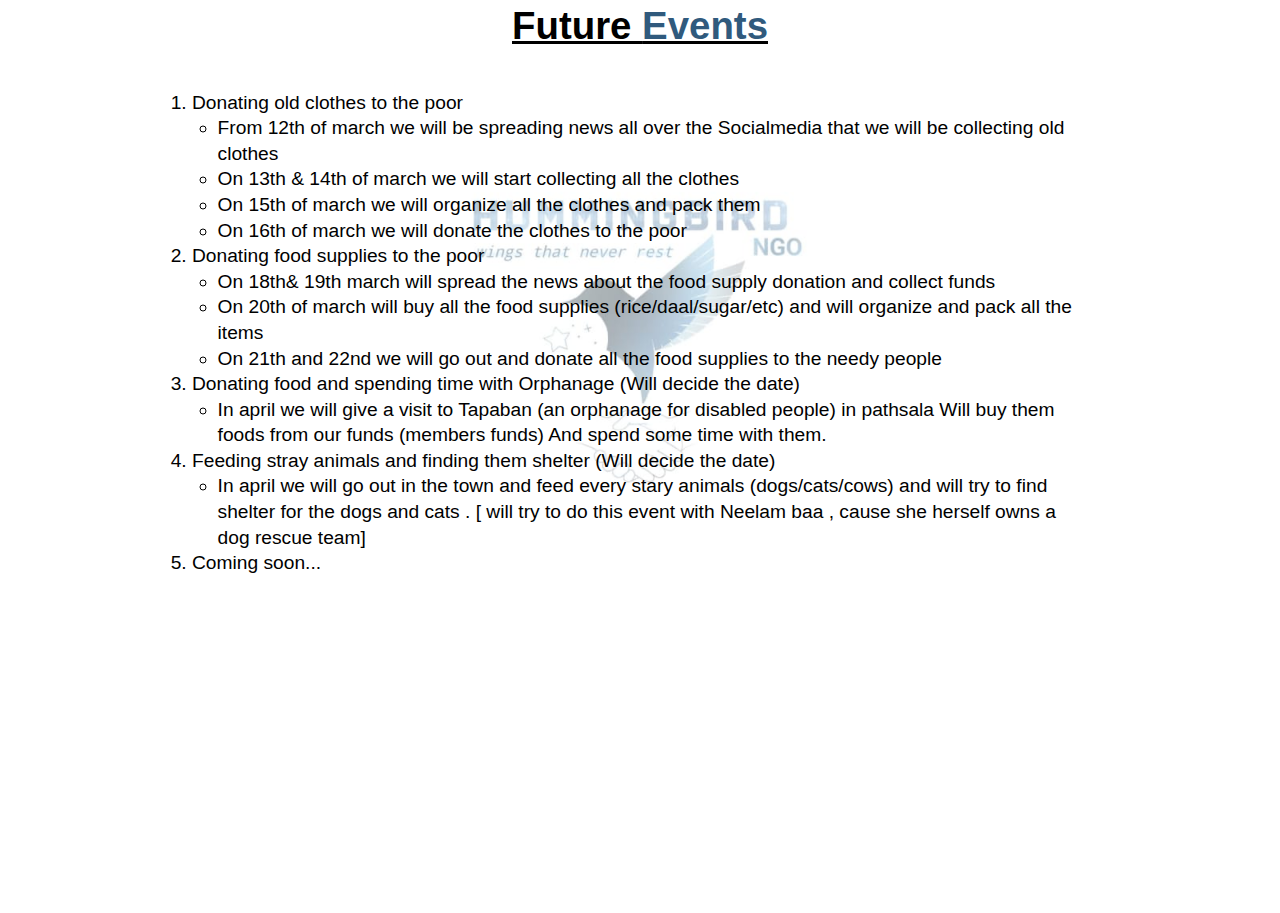
==== futureevents.html @ 449bd3d0 "Add files via upload" ====
<!DOCTYPE html>
<html lang="en">
<head>
    <meta charset="UTF-8">
    <meta name="viewport" content="width=device-width, initial-scale=1.0">
    <title>Document</title>
    <link rel="stylesheet" href="futureevents.css">
</head>
<body>
    <div class="wrapper">
        <div class="events">
        <p class="p1">Future <span>Events</span></p>
        <ol>
         <li>Donating old clothes to the poor</li>
        
            <ul>
                <li>From 12th of march we will be spreading news all over the Socialmedia that we will be collecting old clothes</li>
                <li>On 13th & 14th of march we will start  collecting all the clothes</li>
                <li>On 15th of march we will organize all the clothes and pack them</li>
                <li>On 16th of march we will donate the clothes to the poor</li>
            </ul>
        
         <li>Donating food supplies to the poor </li>
            <ul>
                <li>On 18th& 19th march will spread the news about the food supply donation and collect funds</li>
                <li>On 20th of march will buy all the food supplies (rice/daal/sugar/etc) and will organize and pack all the items</li>
                <li>On 21th and 22nd we will go out and donate all the food supplies to the needy people</li>
            </ul>
        
         <li>Donating food and spending time with Orphanage
         (Will decide the date) </li>
                <ul>
                    <li>
                        In april we will give a visit to Tapaban (an orphanage for disabled people) in pathsala
                        Will buy them foods from our funds (members funds)
                        And spend some time with them.
                    </li>
                </ul>
                <li>Feeding stray animals and finding them shelter
             (Will decide the date)</li>
        
            <ul>
                <li>
                    In april we will go out in the town and feed every stary animals (dogs/cats/cows) and will try to find shelter for the dogs and cats .
                    [ will try to do this event with Neelam baa , cause she herself owns a dog rescue team]
                </li>
            </ul>
        
        
         <li>Coming soon...</li>
         </ol>
    </div>
    </div>
</body>
</html>
---- futureevents.css ----
*{
    margin: 0;
    padding: 0;
    box-sizing: border-box;
    font-family: 'Poppins', sans-serif;
    scroll-behavior: smooth;
    /* overflow: hidden; */
}
html,body{
    height: 100%;
    width: 100%;
}
.p1{
    text-align: center;
    text-decoration: underline;
    font-size: 3vw;
    font-weight: 700;
    margin-bottom: 4vw;
}
.wrapper{
    height: 100%;
    width: 100%;
    background-image: url(images/1.jpeg);
    background-size: cover;
    background-position-y: -17vw;
    display: flex;
    justify-content: center;
    align-items: center;
}
.events{
    height: 100%;
    width: 70%;
    /* border: 2px solid red; */
    font-size: 1.5vw;
    line-height: 2vw;
    margin-top: 2vw;
    
}
.events ul{
    padding-left: 2vw;
}
span{
    color: #305a7d;
}
@media(max-width:600px){
    .wrapper{
        background-position-x: center;
        background-position-y: center;
    }
    .events{
        width: 90%;
        height: 70%;
        font-size: 2.8vw;
        line-height: 4vw;
        padding-left: 5vw;
        position: absolute;
        top: 12vw;
    }
    .events ul{
        padding-left: 5vw;
    }
    .p1{
        font-size: 6vw;
        margin-bottom: 13vw;
        margin-top: 3vw;
    }

}
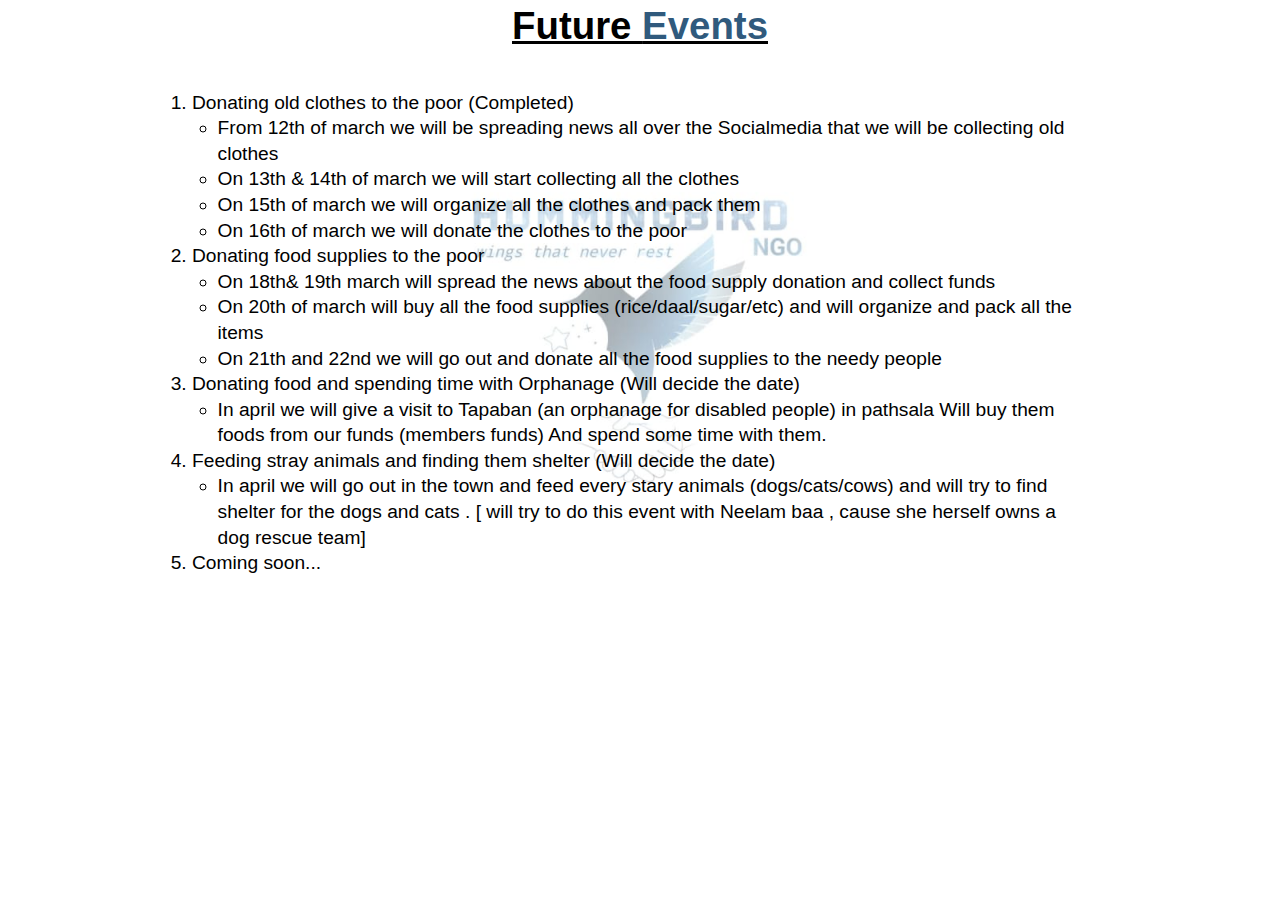
==== commit 9193832c: "Add files via upload" ====
--- a/futureevents.html
+++ b/futureevents.html
@@ -11,7 +11,7 @@
         <div class="events">
         <p class="p1">Future <span>Events</span></p>
         <ol>
-         <li>Donating old clothes to the poor</li>
+         <li>Donating old clothes to the poor (Completed)</li> 
         
             <ul>
                 <li>From 12th of march we will be spreading news all over the Socialmedia that we will be collecting old clothes</li>
--- a/futureevents.css
+++ b/futureevents.css
@@ -23,6 +23,7 @@
     background-image: url(images/1.jpeg);
     background-size: cover;
     background-position-y: -17vw;
+    background-attachment: fixed;
     display: flex;
     justify-content: center;
     align-items: center;
